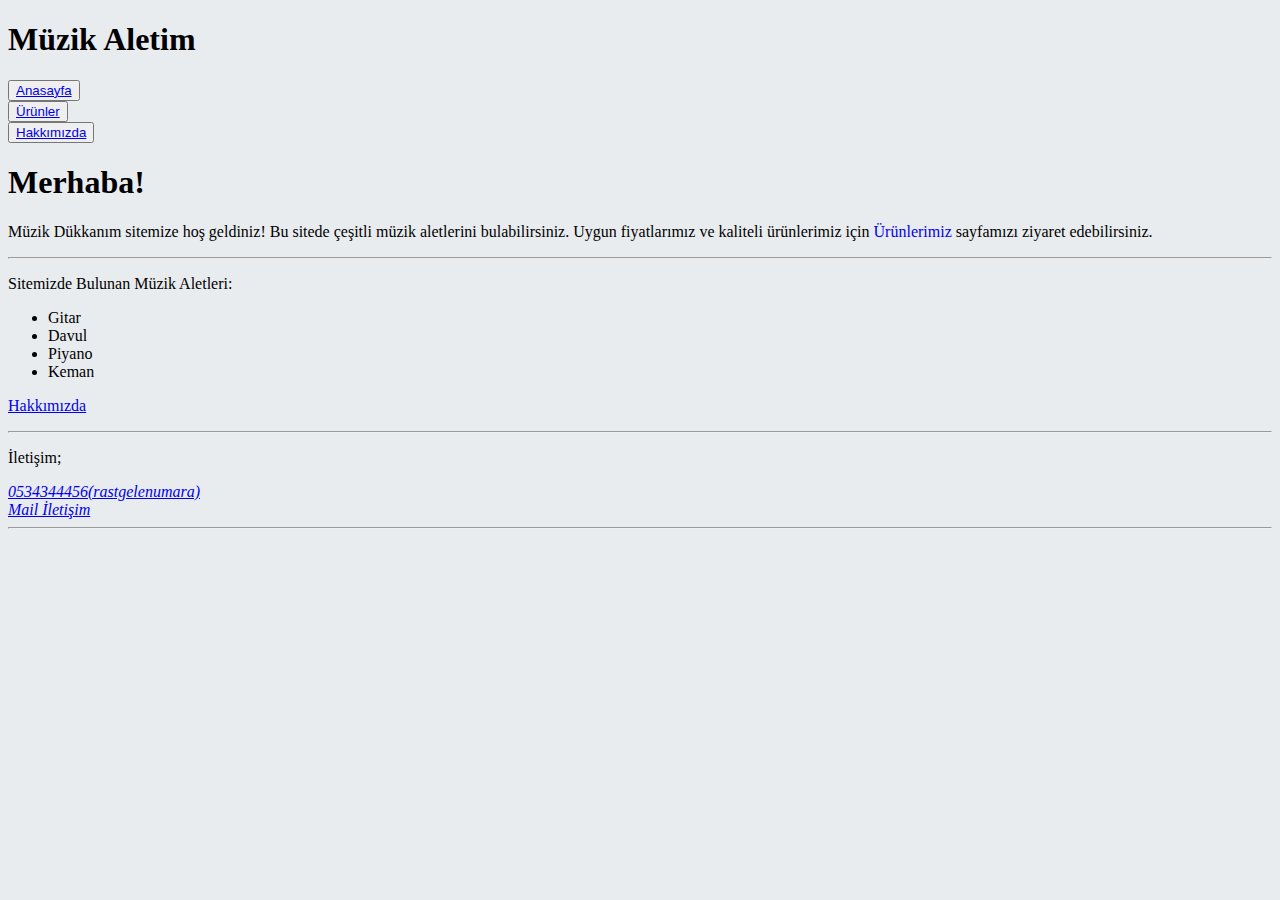
==== index.html @ 7e4d9b7d "bootstrap1" ====
<!DOCTYPE html>
<html lang="tr">
<head>
    <meta charset="UTF-8">
    <meta http-equiv="X-UA-Compatible" content="IE=edge">
    <meta name="viewport" content="width=device-width, initial-scale=1.0">
    <link rel="stylesheet" href="https://cdn.jsdelivr.net/npm/bootstrap@4.5.3/dist/css/bootstrap.min.css" integrity="sha384-TX8t27EcRE3e/ihU7zmQxVncDAy5uIKz4rEkgIXeMed4M0jlfIDPvg6uqKI2xXr2" crossorigin="anonymous">
    <style>
        body{
            background-color: #E9ECEF;
        }
    </style>
    <title>ANA SAYFA | MÜZİK ALETİM</title>
</head>
<body>
    <header class="bg-dark">
        <div class="row justify-content-between">
            <div class="col-sm-6 mt-3">
                <h1 class="font-weight-bold text-white ml-5">
                    Müzik Aletim
                </h1>
            </div>
            <div class="col-sm-5">
                <div class="row">
                    <div class="col-sm-2 mt-3">
                        <button type="button" class="btn btn-danger text-left">
                            <a href="index.html" target="_self" class="text-dark">Anasayfa</a>
                        </button>
                    </div>
                    <div class="col-sm-2 mt-3">
                        <button type="button" class="btn btn-success">
                            <a href="product.html" target="_self" class="text-dark">Ürünler</a>
                        </button>
                    </div>
                    <div class="col-sm-2 mt-3 mr-3">
                        <button type="button" class="btn btn-info">
                            <a href="about-us.html" target="_self" class="text-dark">Hakkımızda</a>
                        </button>
                    </div>
                </div>
            </div>
        </div>
    </header>
    
    <div class="container">
        <div class="jumbotron">
            <h1 class="display-4 text-center text-danger">Merhaba!</h1>
            <p class="lead text-center px-5">Müzik Dükkanım sitemize hoş geldiniz!
                Bu sitede çeşitli müzik aletlerini bulabilirsiniz. Uygun fiyatlarımız ve kaliteli ürünlerimiz için <a style="text-decoration: initial;" href="product.html">Ürünlerimiz</a> sayfamızı ziyaret edebilirsiniz. </p>
            <hr class="my-4">
            <p class="text-center">Sitemizde Bulunan Müzik Aletleri:</p>
            <div class="container d-flex justify-content-center mb-2">
                <div class="row">       
                <div class="col-sm">
                  <ul>
                    <li>Gitar</li>
                    <li>Davul</li>
                    <li>Piyano</li>
                    <li>Keman</li>
                  </ul>
                </div>
              </div> 
             </div>
            <p class="lead text-center">
                <a class="btn btn-primary btn-lg" href="about-us.html" role="button">Hakkımızda</a>
            </p>
          </div>
          <footer class="row">
            <hr class="my-4">
            <article class="col-sm">
                    <p class="text-center">İletişim;</p> 
            </article>
            <address class="col-sm text-center">
                    <a href="tel:05343444456">0534344456(rastgelenumara)</a>
            </address>
            <address class="col-sm text-center">
                    <a href="mailto:emretepetam@gmail.com">Mail İletişim</a>
            </address>
            <hr class="my-4">
        </footer>
    
</body>
</html>
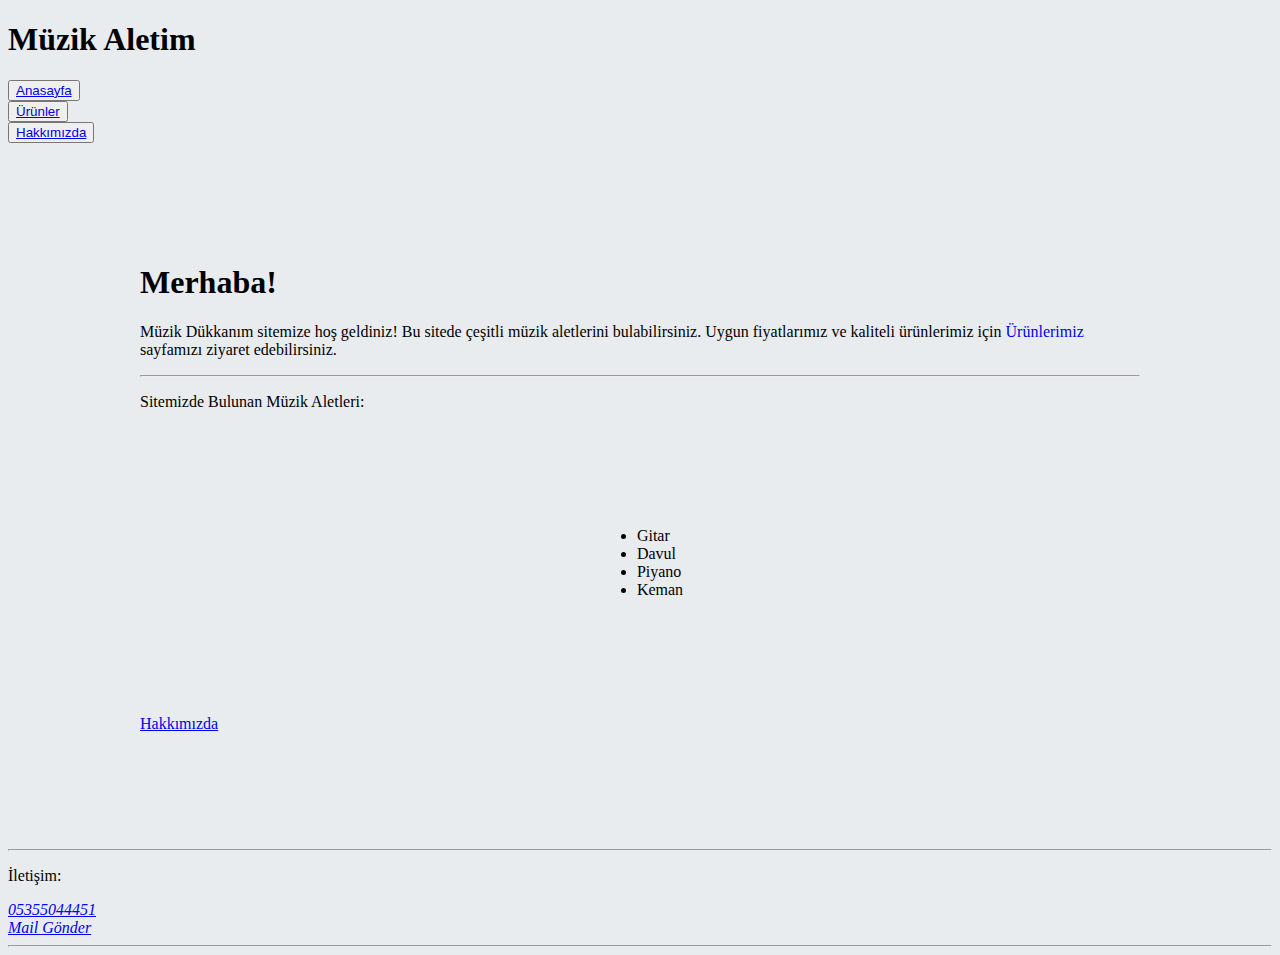
==== commit 1cac3e06: "bootstrap1" ====
--- a/index.html
+++ b/index.html
@@ -5,11 +5,12 @@
     <meta http-equiv="X-UA-Compatible" content="IE=edge">
     <meta name="viewport" content="width=device-width, initial-scale=1.0">
     <link rel="stylesheet" href="https://cdn.jsdelivr.net/npm/bootstrap@4.5.3/dist/css/bootstrap.min.css" integrity="sha384-TX8t27EcRE3e/ihU7zmQxVncDAy5uIKz4rEkgIXeMed4M0jlfIDPvg6uqKI2xXr2" crossorigin="anonymous">
-    <style>
+    <link rel="stylesheet" href="stil.css">
+    <!-- <style>
         body{
             background-color: #E9ECEF;
         }
-    </style>
+    </style> -->
     <title>ANA SAYFA | MÜZİK ALETİM</title>
 </head>
 <body>
@@ -64,20 +65,23 @@
             <p class="lead text-center">
                 <a class="btn btn-primary btn-lg" href="about-us.html" role="button">Hakkımızda</a>
             </p>
-          </div>
-          <footer class="row">
-            <hr class="my-4">
-            <article class="col-sm">
-                    <p class="text-center">İletişim;</p> 
-            </article>
-            <address class="col-sm text-center">
-                    <a href="tel:05343444456">0534344456(rastgelenumara)</a>
-            </address>
-            <address class="col-sm text-center">
-                    <a href="mailto:emretepetam@gmail.com">Mail İletişim</a>
-            </address>
-            <hr class="my-4">
-        </footer>
-    
+        </div>
+        
+    </div>
+
+    <footer class="row bg-dark">
+        <hr class="my-4">
+        <article class="col-sm-2 pt-2">
+                <p class="text-center text-primary">İletişim:</p> 
+        </article>
+        <address class="col-sm-2 pt-2 text-center">
+                <a href="tel:#" class="font-italic">05355044451</a>
+        </address>
+        <address class="col-sm-2 pt-2 text-center">
+                <a href="mailto:emretepetam@gmail.com" class="font-italic">Mail Gönder</a>
+        </address>
+        <hr class="my-4">
+    </footer>
+
 </body>
 </html>--- a/stil.css
+++ b/stil.css
@@ -0,0 +1,76 @@
+
+body{
+    background:#E9ECEF !important;
+}
+
+
+/* footer {
+    left: 0;
+    bottom: 0;
+    width: 100%;
+  } */
+
+.container
+{
+    max-width:1000px;
+    margin:100px auto;
+    display: flex;
+    flex-wrap: wrap;
+    justify-content: space-around;
+}
+
+.card
+{
+    position:relative;
+    margin:20px 0;
+    width:300px;
+    height:300px;
+    background:#fff;
+    transform-style:preserve-3d;
+    transform: perspective(2000px);
+    transition: 1s;
+    box-shadow:inset 300px 0 50px rgba(0,0,0,.5);
+}
+
+.card:hover
+{
+    z-index:1000;
+    transform:perspective(2000px) rotate(-10deg);
+    box-shadow:inset 20px 0 50px rgba(0,0,0,.5);
+}
+
+.card .imgBox
+{
+    position:relative;
+    width:100%;
+    height:100%;
+    border:1px solid #000;
+    box-sizing:border-box;
+    transform-origin:left;
+    z-index:1;
+    transition:1s;
+}
+
+.card:hover .imgBox
+{
+    transform: rotateY(-180deg);
+}
+
+.card .imgBox .img
+{
+    position:absolute;
+    top:0;
+    left:0;
+    width:100%;
+    height:100%;
+    object-fit:cover;
+}
+
+.card .details
+{
+    position: absolute;
+    top:0;
+    left:0;
+    box-sizing:border-box;
+    padding:20px;
+}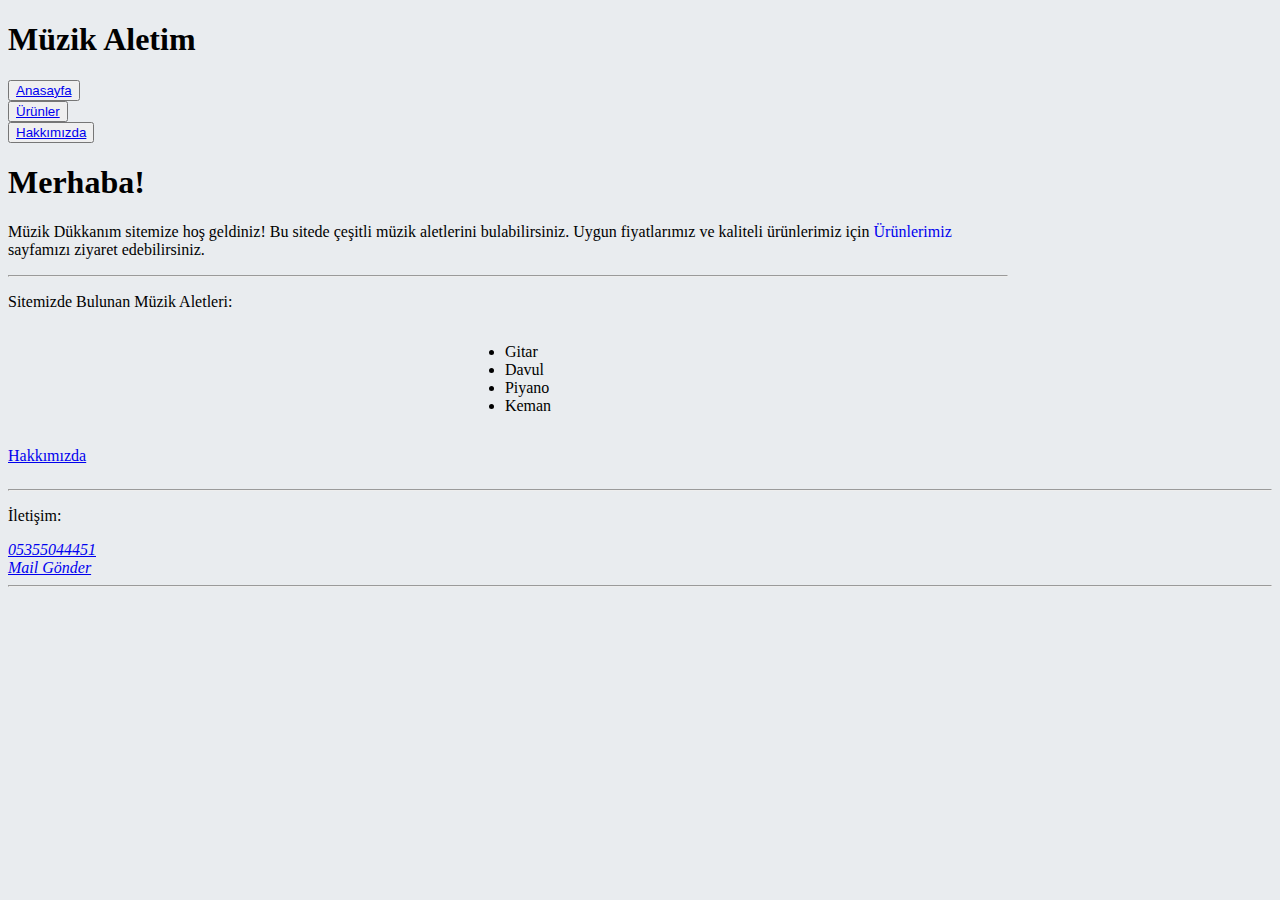
==== commit 9364cfdb: "bootstrap1" ====
--- a/index.html
+++ b/index.html
@@ -14,7 +14,7 @@
     <title>ANA SAYFA | MÜZİK ALETİM</title>
 </head>
 <body>
-    <header class="bg-dark">
+    <header class="bg-dark fixed-top">
         <div class="row justify-content-between">
             <div class="col-sm-6 mt-3">
                 <h1 class="font-weight-bold text-white ml-5">
@@ -69,7 +69,7 @@
         
     </div>
 
-    <footer class="row bg-dark">
+    <footer class="footer row bg-dark fixed-bottom">
         <hr class="my-4">
         <article class="col-sm-2 pt-2">
                 <p class="text-center text-primary">İletişim:</p> 
--- a/stil.css
+++ b/stil.css
@@ -1,19 +1,24 @@
+::-webkit-scrollbar {
+    background-color: transparent;
+}
 
 body{
     background:#E9ECEF !important;
 }
 
 
-/* footer {
-    left: 0;
-    bottom: 0;
+/* .footer {
+    position: fixed;
+    bottom: 0px;
+    left: 0px;
     width: 100%;
-  } */
+    height: 50px;
+    padding:15px;
+} */
 
 .container
 {
     max-width:1000px;
-    margin:100px auto;
     display: flex;
     flex-wrap: wrap;
     justify-content: space-around;
